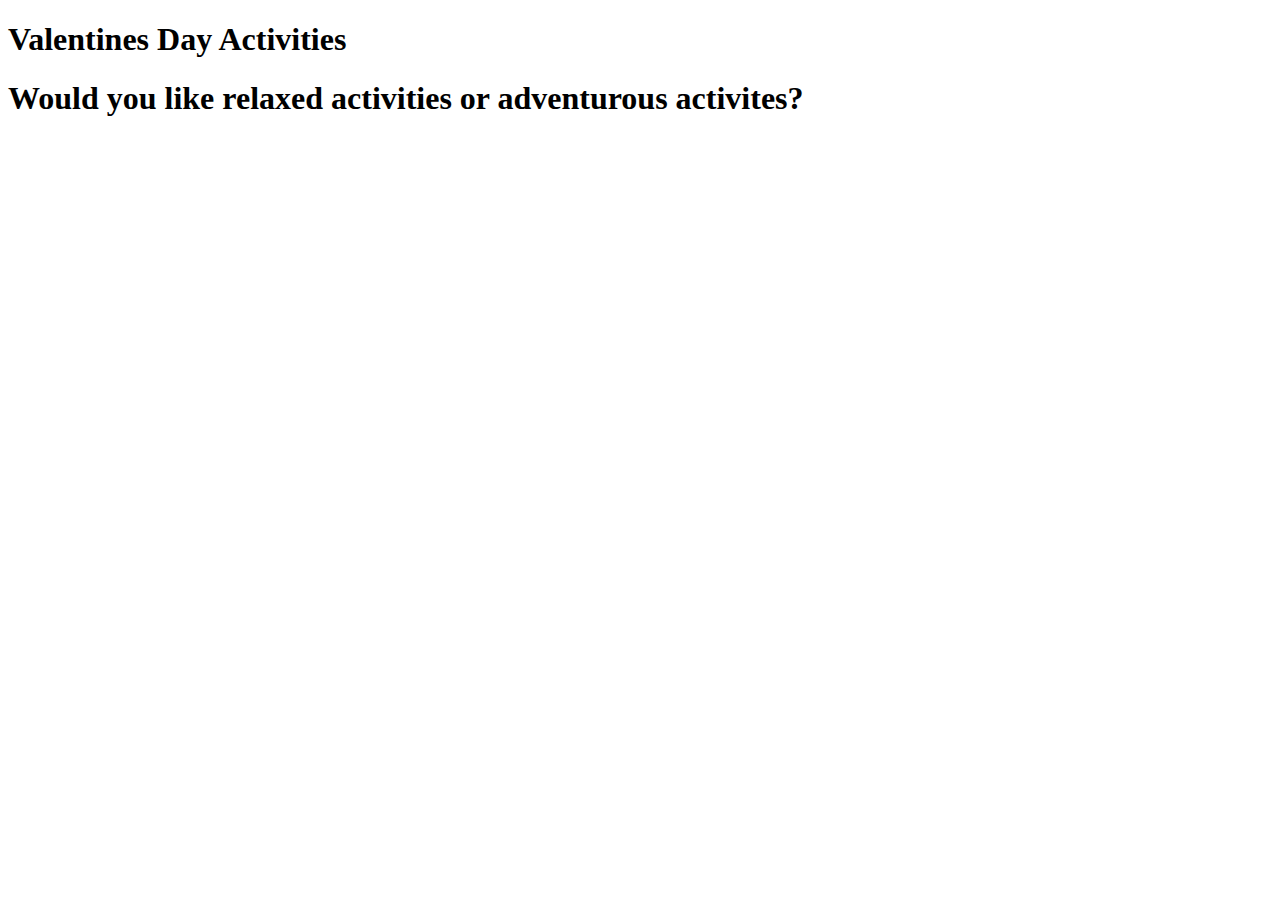
==== index.html @ 7b71525d "Frontend folders created, show pages" ====
<!DOCTYPE html>
<html lang="en">
<head>
    <meta charset="UTF-8">
    <meta name="viewport" content="width=device-width, initial-scale=1.0">
    <meta http-equiv="X-UA-Compatible" content="ie=edge">
    <link rel="stylesheet" href="app.css">
    <title>Document</title>
</head>
<body>
    <h1>Valentines Day Activities</h1>

    <form>
        <h1>Would you like relaxed activities or adventurous activites?</h1>
    

       
    </form>






    <script src="app.js"></script>
    
</body>
</html>
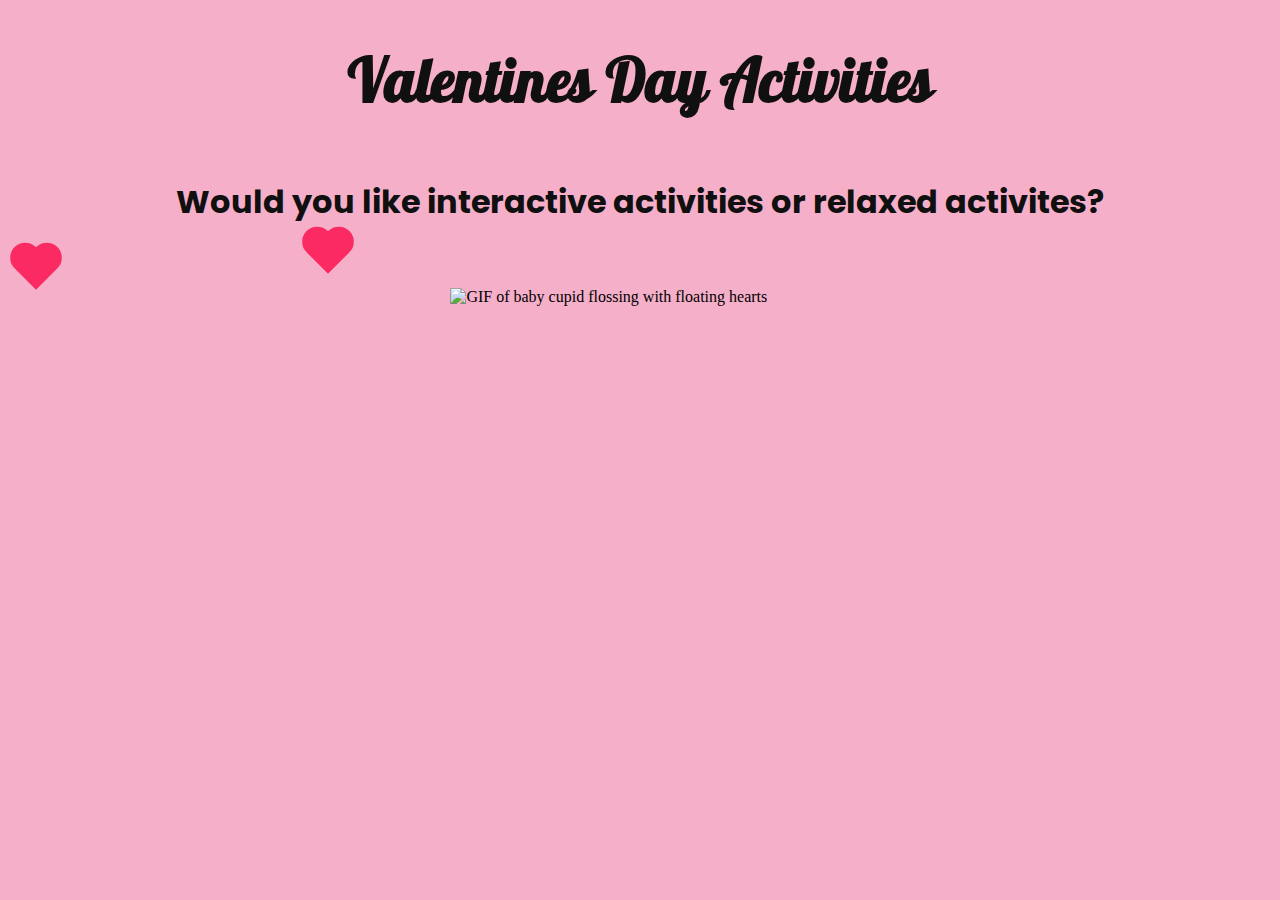
==== commit cf3aba9e: "adding css" ====
--- a/index.html
+++ b/index.html
@@ -6,21 +6,19 @@
     <meta http-equiv="X-UA-Compatible" content="ie=edge">
     <link rel="stylesheet" href="app.css">
     <title>Document</title>
+    <link href="https://fonts.googleapis.com/css?family=Galada&display=swap" rel="stylesheet">
+    <link href="https://fonts.googleapis.com/css?family=Galada|Poppins&display=swap" rel="stylesheet">
 </head>
 <body>
-    <h1>Valentines Day Activities</h1>
-
-    <form>
-        <h1>Would you like relaxed activities or adventurous activites?</h1>
-    
-
-       
-    </form>
+    <h1 id="title">Valentines Day Activities</h1>
+    <h1 id="subtitle">Would you like interactive activities or relaxed activites?</h1>
 
 
+    <div class="heart"></div>
 
+    <div class="categories"></div>
 
-
+    <img id="gif" src="https://media.giphy.com/media/3kwdqukiE54VgEHtjz/source.gif" alt="GIF of baby cupid flossing with floating hearts">
 
     <script src="app.js"></script>
     
--- a/app.css
+++ b/app.css
@@ -0,0 +1,77 @@
+* {
+    text-decoration: none;
+}
+
+body {
+    background-color: #F6AFC9;
+}
+
+#title {
+    font-family: 'Galada', cursive;
+    text-align: center;
+    font-size: 60px;
+    color: #101010;
+}
+
+#subtitle {
+    font-family: 'Poppins', sans-serif;
+    text-align: center;
+    color: #101010;
+}
+
+.categories {
+    display: flex;
+    flex-direction: row;
+    justify-content: space-evenly;
+    text-decoration: none;
+}
+
+.category-titles {
+    border: 0.5rem outset red;
+    border-radius: 12px;
+    padding: 1rem;
+    font-family: 'Poppins', sans-serif;
+    background-color: #FB293C;
+    text-decoration: none;
+}
+
+#gif {
+    height: 40%;
+    width: 30%;
+    position: relative;
+    left: 35%;
+    top: 40px;
+}
+
+
+
+@keyframes heartfade {
+    0% {
+     opacity : 1;
+    }
+    50% {
+     opacity : 0;
+    }
+  }
+  
+  .heart {
+    z-index : 999;
+    animation : heartfade 6s linear;
+    position : absolute;
+  }
+  .heart:before,
+  .heart:after {
+    content : "";
+    background-color : #fc2a62;
+    position : absolute;
+    height : 30px;
+    width : 45px;
+    border-radius : 15px 0px 0px 15px;
+  }
+  .heart:before {
+    transform : rotate(45deg);
+  }
+  .heart:after {
+    left : 10.5px;
+    transform : rotate(135deg);
+  }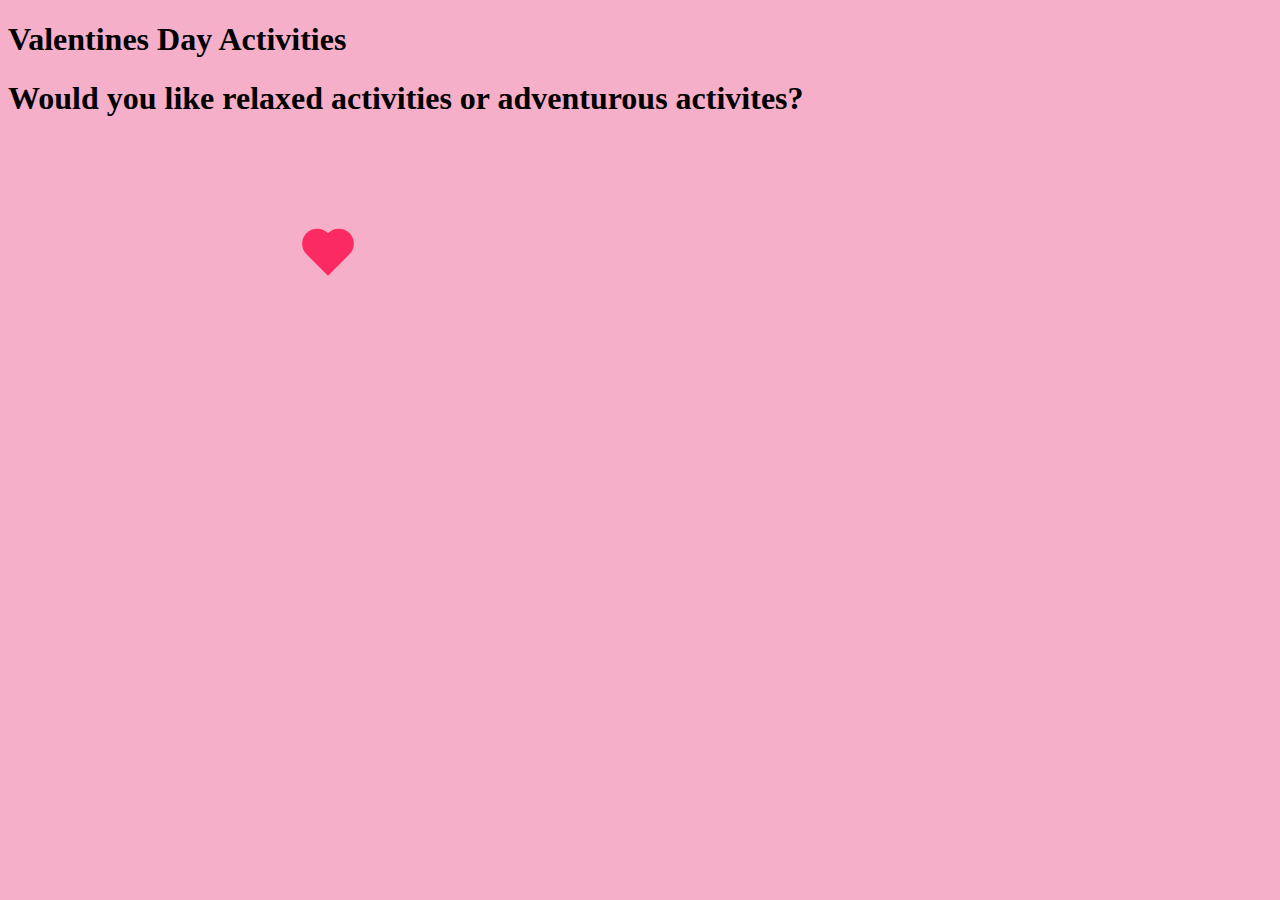
==== commit 6cf97ec8: "activity page changes" ====
--- a/index.html
+++ b/index.html
@@ -6,19 +6,22 @@
     <meta http-equiv="X-UA-Compatible" content="ie=edge">
     <link rel="stylesheet" href="app.css">
     <title>Document</title>
-    <link href="https://fonts.googleapis.com/css?family=Galada&display=swap" rel="stylesheet">
-    <link href="https://fonts.googleapis.com/css?family=Galada|Poppins&display=swap" rel="stylesheet">
 </head>
 <body>
-    <h1 id="title">Valentines Day Activities</h1>
-    <h1 id="subtitle">Would you like interactive activities or relaxed activites?</h1>
+    <h1>Valentines Day Activities</h1>
+
+        <h1>Would you like relaxed activities or adventurous activites?</h1>
+    
+
+       
+
+    <!-- <div class = "categories">
 
 
-    <div class="heart"></div>
+    </div> -->
 
-    <div class="categories"></div>
 
-    <img id="gif" src="https://media.giphy.com/media/3kwdqukiE54VgEHtjz/source.gif" alt="GIF of baby cupid flossing with floating hearts">
+
 
     <script src="app.js"></script>
     
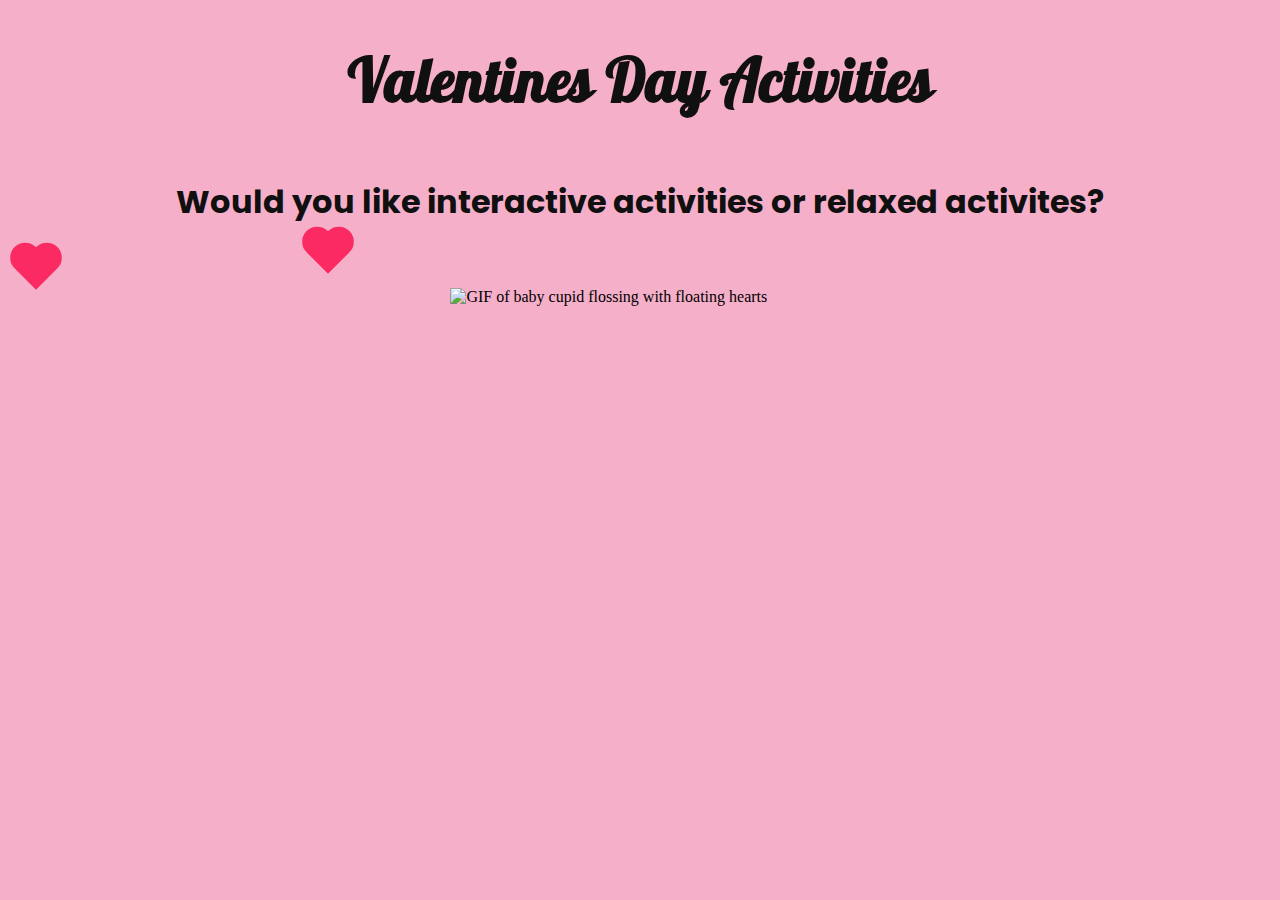
==== commit 9969ad02: "Activity.js folder changed to rearrange elements" ====
--- a/index.html
+++ b/index.html
@@ -6,22 +6,19 @@
     <meta http-equiv="X-UA-Compatible" content="ie=edge">
     <link rel="stylesheet" href="app.css">
     <title>Document</title>
+    <link href="https://fonts.googleapis.com/css?family=Galada&display=swap" rel="stylesheet">
+    <link href="https://fonts.googleapis.com/css?family=Galada|Poppins&display=swap" rel="stylesheet">
 </head>
 <body>
-    <h1>Valentines Day Activities</h1>
-
-        <h1>Would you like relaxed activities or adventurous activites?</h1>
-    
-
-       
-
-    <!-- <div class = "categories">
+    <h1 id="title">Valentines Day Activities</h1>
+    <h1 id="subtitle">Would you like interactive activities or relaxed activites?</h1>
 
 
-    </div> -->
+    <div class="heart"></div>
 
+    <div class="categories"></div>
 
-
+    <img id="gif" src="https://media.giphy.com/media/3kwdqukiE54VgEHtjz/source.gif" alt="GIF of baby cupid flossing with floating hearts">
 
     <script src="app.js"></script>
     
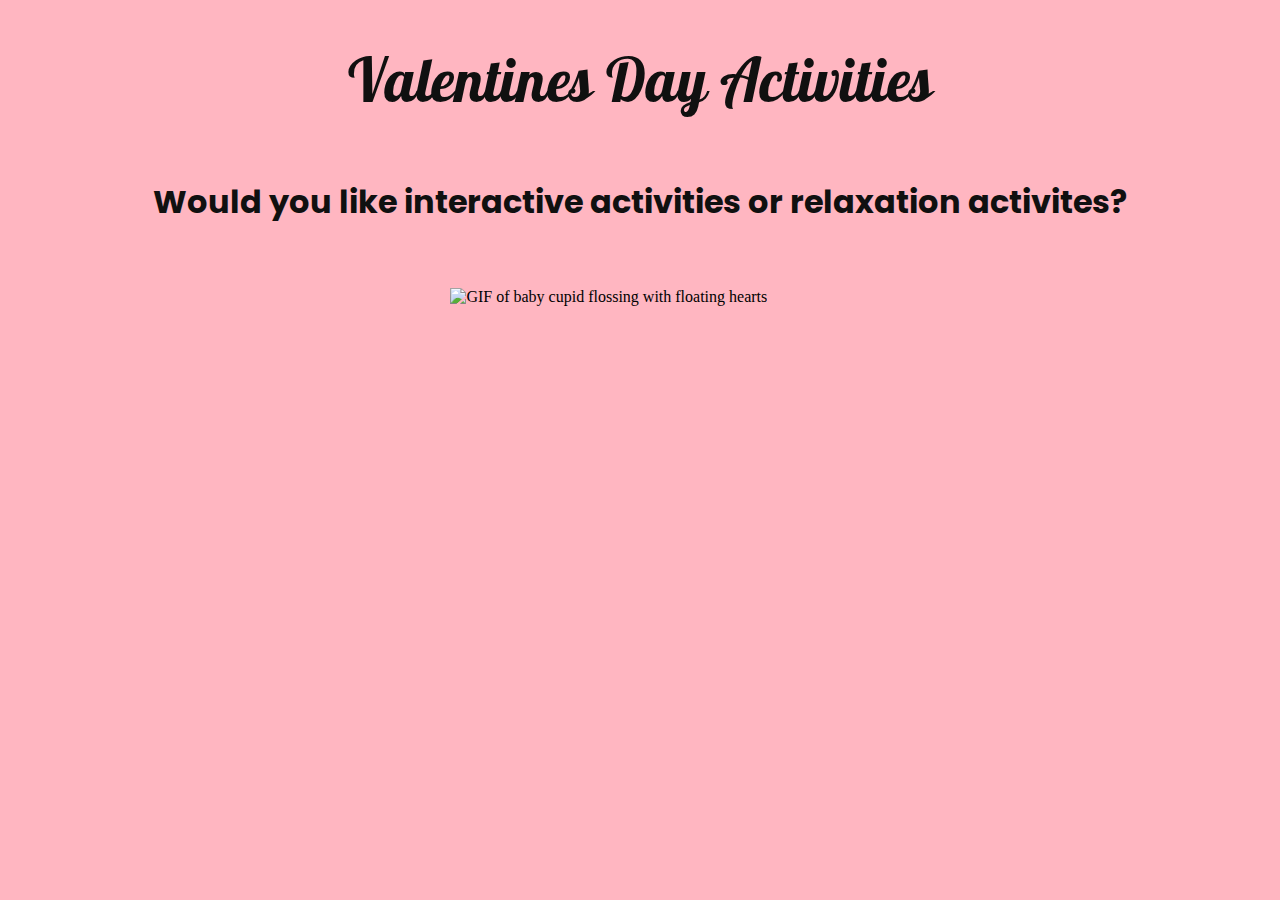
==== commit 0b7cadc8: "additional css" ====
--- a/index.html
+++ b/index.html
@@ -11,7 +11,7 @@
 </head>
 <body>
     <h1 id="title">Valentines Day Activities</h1>
-    <h1 id="subtitle">Would you like interactive activities or relaxed activites?</h1>
+    <h1 id="subtitle">Would you like interactive activities or relaxation activites?</h1>
 
 
     <div class="heart"></div>
--- a/app.css
+++ b/app.css
@@ -3,7 +3,7 @@
 }
 
 body {
-    background-color: #F6AFC9;
+    background-color: #FFB6C1;
 }
 
 #title {
@@ -11,6 +11,7 @@
     text-align: center;
     font-size: 60px;
     color: #101010;
+    font-weight: lighter;
 }
 
 #subtitle {
@@ -43,35 +44,3 @@
     top: 40px;
 }
 
-
-
-@keyframes heartfade {
-    0% {
-     opacity : 1;
-    }
-    50% {
-     opacity : 0;
-    }
-  }
-  
-  .heart {
-    z-index : 999;
-    animation : heartfade 6s linear;
-    position : absolute;
-  }
-  .heart:before,
-  .heart:after {
-    content : "";
-    background-color : #fc2a62;
-    position : absolute;
-    height : 30px;
-    width : 45px;
-    border-radius : 15px 0px 0px 15px;
-  }
-  .heart:before {
-    transform : rotate(45deg);
-  }
-  .heart:after {
-    left : 10.5px;
-    transform : rotate(135deg);
-  }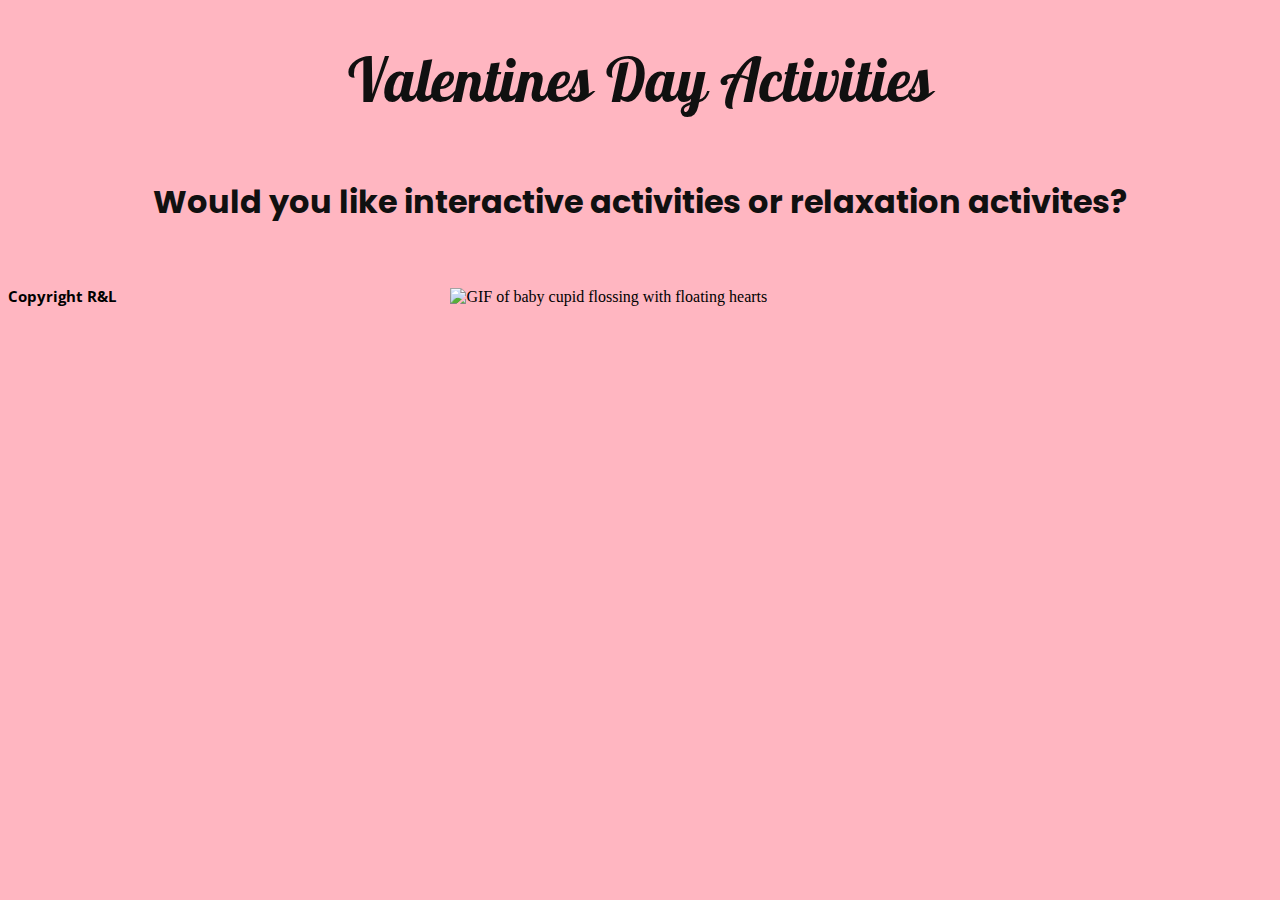
==== commit 0e8b4f48: "Update activity page to include box with border" ====
--- a/index.html
+++ b/index.html
@@ -8,6 +8,7 @@
     <title>Document</title>
     <link href="https://fonts.googleapis.com/css?family=Galada&display=swap" rel="stylesheet">
     <link href="https://fonts.googleapis.com/css?family=Galada|Poppins&display=swap" rel="stylesheet">
+    <link href="https://fonts.googleapis.com/css?family=Courgette|Galada|Lemonada|Open+Sans+Condensed:300|Patua+One|Sriracha&display=swap" rel="stylesheet">
 </head>
 <body>
     <h1 id="title">Valentines Day Activities</h1>
@@ -23,4 +24,7 @@
     <script src="app.js"></script>
     
 </body>
+<footer> 
+    <h4>Copyright R&L</h4>
+</footer>
 </html>--- a/app.css
+++ b/app.css
@@ -1,6 +1,7 @@
 * {
     text-decoration: none;
 }
+
 
 body {
     background-color: #FFB6C1;
@@ -44,3 +45,12 @@
     top: 40px;
 }
 
+footer {
+  font-size: 15px;
+  font-family: 'Galada', cursive;
+font-family: 'Patua One', cursive;
+font-family: 'Sriracha', cursive;
+font-family: 'Courgette', cursive;
+font-family: 'Lemonada', cursive;
+font-family: 'Open Sans Condensed', sans-serif;
+}
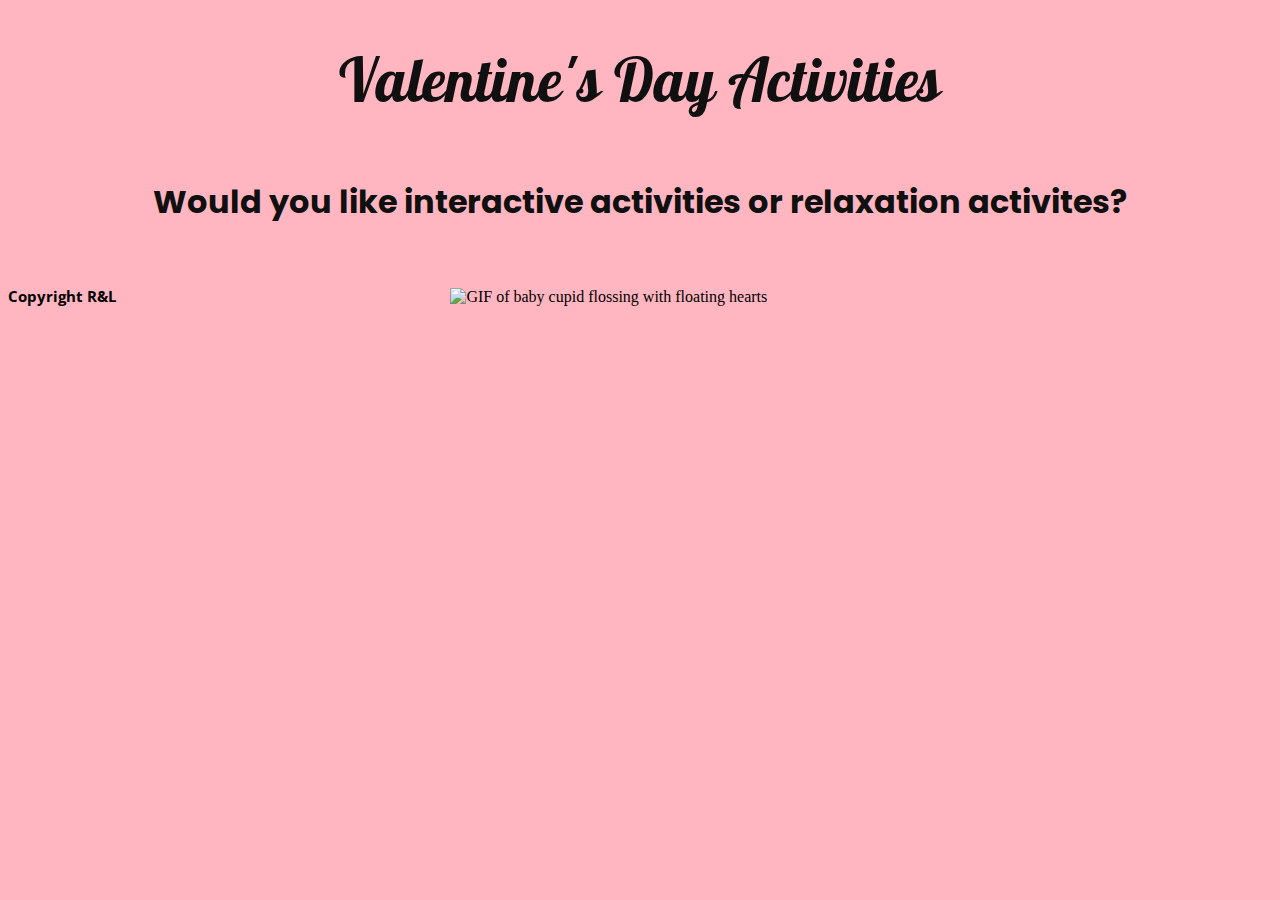
==== commit ef767759: "add final touches" ====
--- a/index.html
+++ b/index.html
@@ -11,7 +11,7 @@
     <link href="https://fonts.googleapis.com/css?family=Courgette|Galada|Lemonada|Open+Sans+Condensed:300|Patua+One|Sriracha&display=swap" rel="stylesheet">
 </head>
 <body>
-    <h1 id="title">Valentines Day Activities</h1>
+    <h1 id="title">Valentine's Day Activities</h1>
     <h1 id="subtitle">Would you like interactive activities or relaxation activites?</h1>
 
 
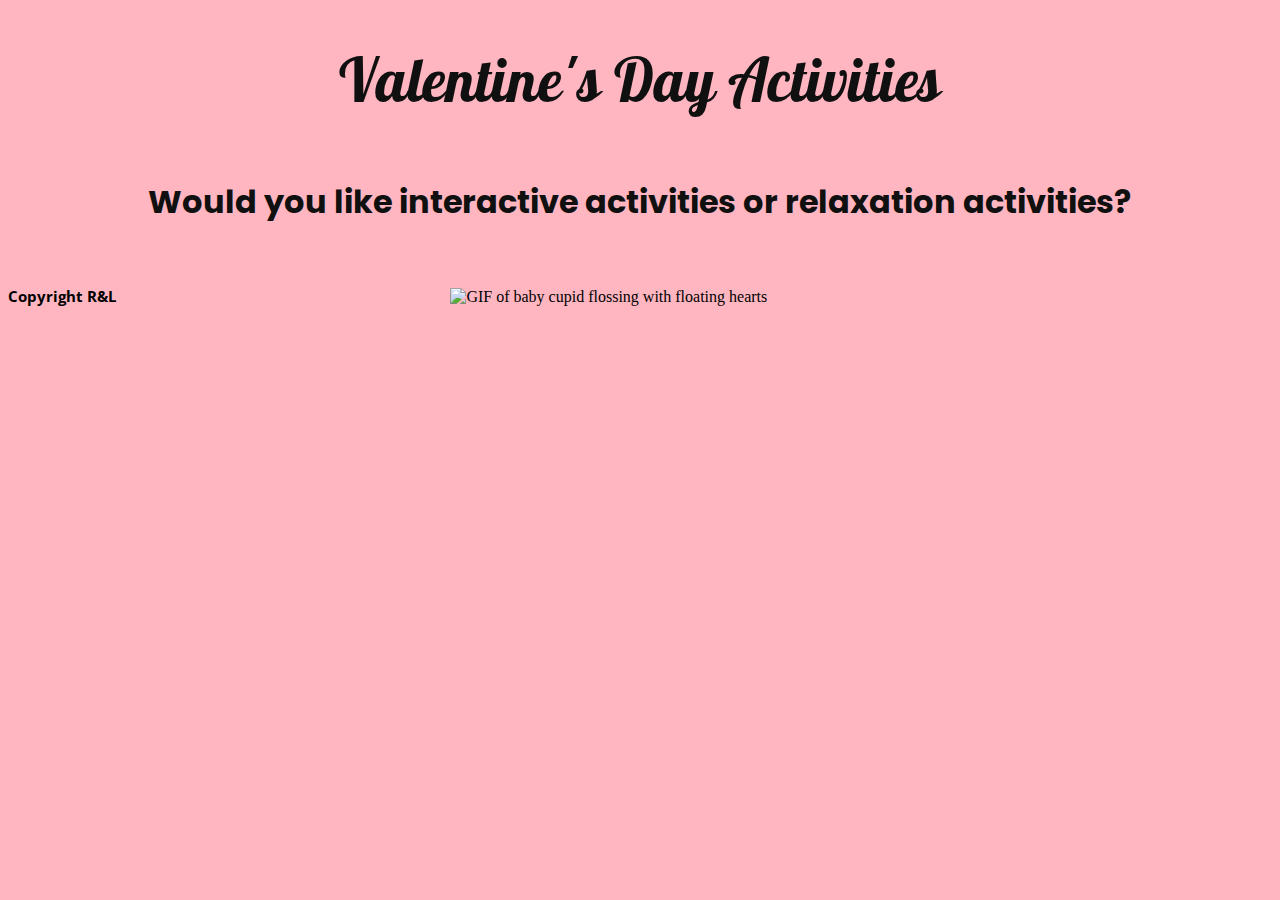
==== commit 71105034: "Add small syntax changes in file structure" ====
--- a/index.html
+++ b/index.html
@@ -12,8 +12,7 @@
 </head>
 <body>
     <h1 id="title">Valentine's Day Activities</h1>
-    <h1 id="subtitle">Would you like interactive activities or relaxation activites?</h1>
-
+    <h1 id="subtitle">Would you like interactive activities or relaxation activities?</h1>
 
     <div class="heart"></div>
 
--- a/app.css
+++ b/app.css
@@ -2,24 +2,24 @@
     text-decoration: none;
 }
 
+#title {
+  font-family: 'Galada', cursive;
+  text-align: center;
+  font-size: 60px;
+  color: #101010;
+  font-weight: lighter;
+}
+
+#subtitle {
+  font-family: 'Poppins', sans-serif;
+  text-align: center;
+  color: #101010;
+}
 
 body {
     background-color: #FFB6C1;
 }
 
-#title {
-    font-family: 'Galada', cursive;
-    text-align: center;
-    font-size: 60px;
-    color: #101010;
-    font-weight: lighter;
-}
-
-#subtitle {
-    font-family: 'Poppins', sans-serif;
-    text-align: center;
-    color: #101010;
-}
 
 .categories {
     display: flex;
@@ -48,9 +48,9 @@
 footer {
   font-size: 15px;
   font-family: 'Galada', cursive;
-font-family: 'Patua One', cursive;
-font-family: 'Sriracha', cursive;
-font-family: 'Courgette', cursive;
-font-family: 'Lemonada', cursive;
-font-family: 'Open Sans Condensed', sans-serif;
+  font-family: 'Patua One', cursive;
+  font-family: 'Sriracha', cursive;
+  font-family: 'Courgette', cursive;
+  font-family: 'Lemonada', cursive;
+  font-family: 'Open Sans Condensed', sans-serif;
 }
